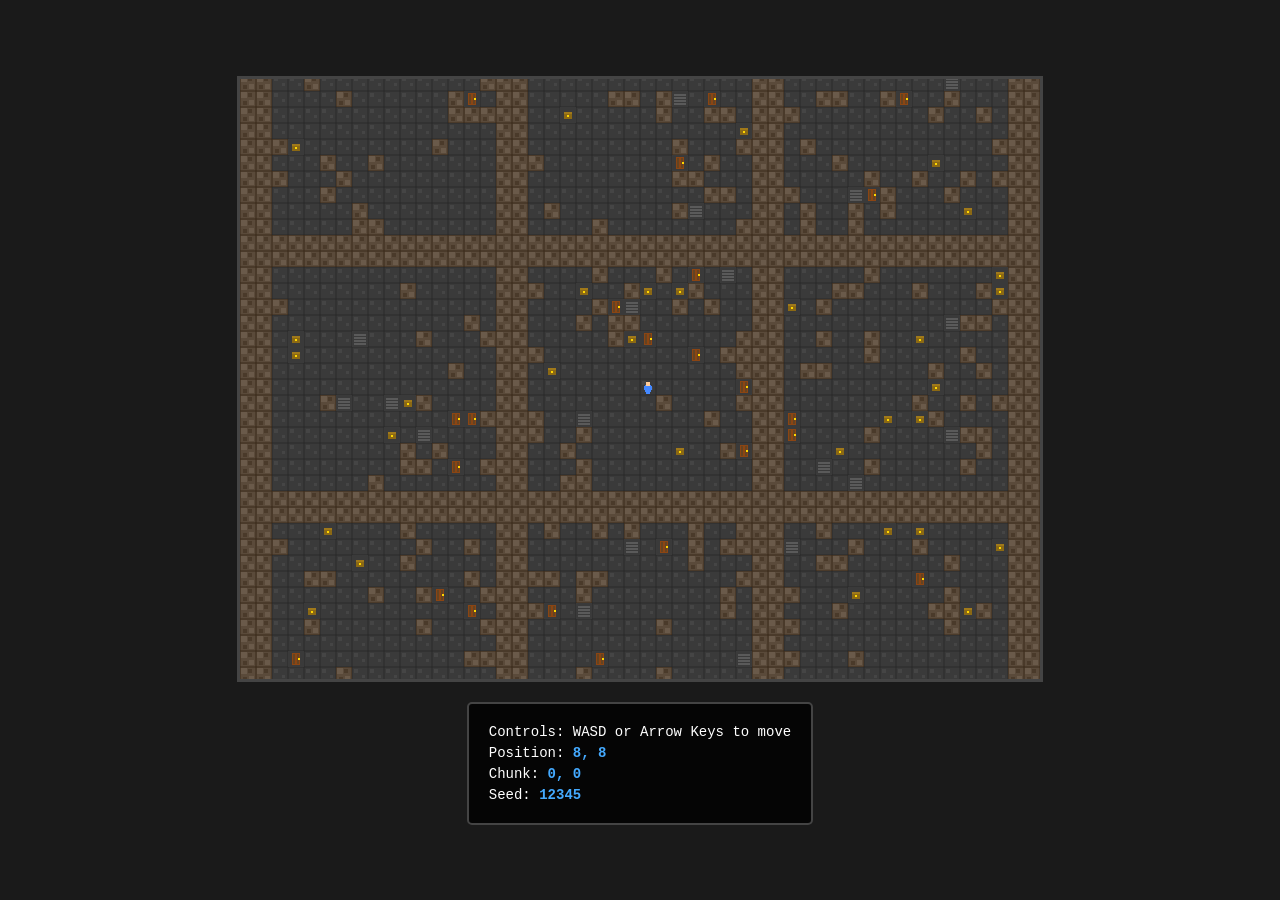
==== index.html @ c69b74d6 "Complete pixel dungeon game with procedural generation and GitHub Pages deployment Co-authored-by: R" ====
<!DOCTYPE html>
<html lang="en">
<head>
    <meta charset="UTF-8">
    <meta name="viewport" content="width=device-width, initial-scale=1.0">
    <title>Pixel Dungeon</title>
    <link rel="stylesheet" href="style.css">
</head>
<body>
    <div id="game-container">
        <canvas id="game-canvas"></canvas>
        <div id="info">
            <div>Controls: WASD or Arrow Keys to move</div>
            <div>Position: <span id="position">0, 0</span></div>
            <div>Chunk: <span id="chunk">0, 0</span></div>
            <div>Seed: <span id="seed">12345</span></div>
        </div>
    </div>
    <script src="tileset.js"></script>
    <script src="world.js"></script>
    <script src="player.js"></script>
    <script src="game.js"></script>
</body>
</html>
---- style.css ----
* {
    margin: 0;
    padding: 0;
    box-sizing: border-box;
}

body {
    font-family: 'Courier New', monospace;
    background: #1a1a1a;
    color: #fff;
    display: flex;
    justify-content: center;
    align-items: center;
    min-height: 100vh;
    overflow: hidden;
}

#game-container {
    display: flex;
    flex-direction: column;
    align-items: center;
    gap: 20px;
}

#game-canvas {
    border: 3px solid #444;
    background: #000;
    image-rendering: pixelated;
    image-rendering: -moz-crisp-edges;
    image-rendering: crisp-edges;
}

#info {
    background: rgba(0, 0, 0, 0.8);
    padding: 15px 20px;
    border: 2px solid #444;
    border-radius: 5px;
    font-size: 14px;
}

#info div {
    margin: 5px 0;
}

#info span {
    color: #4af;
    font-weight: bold;
}
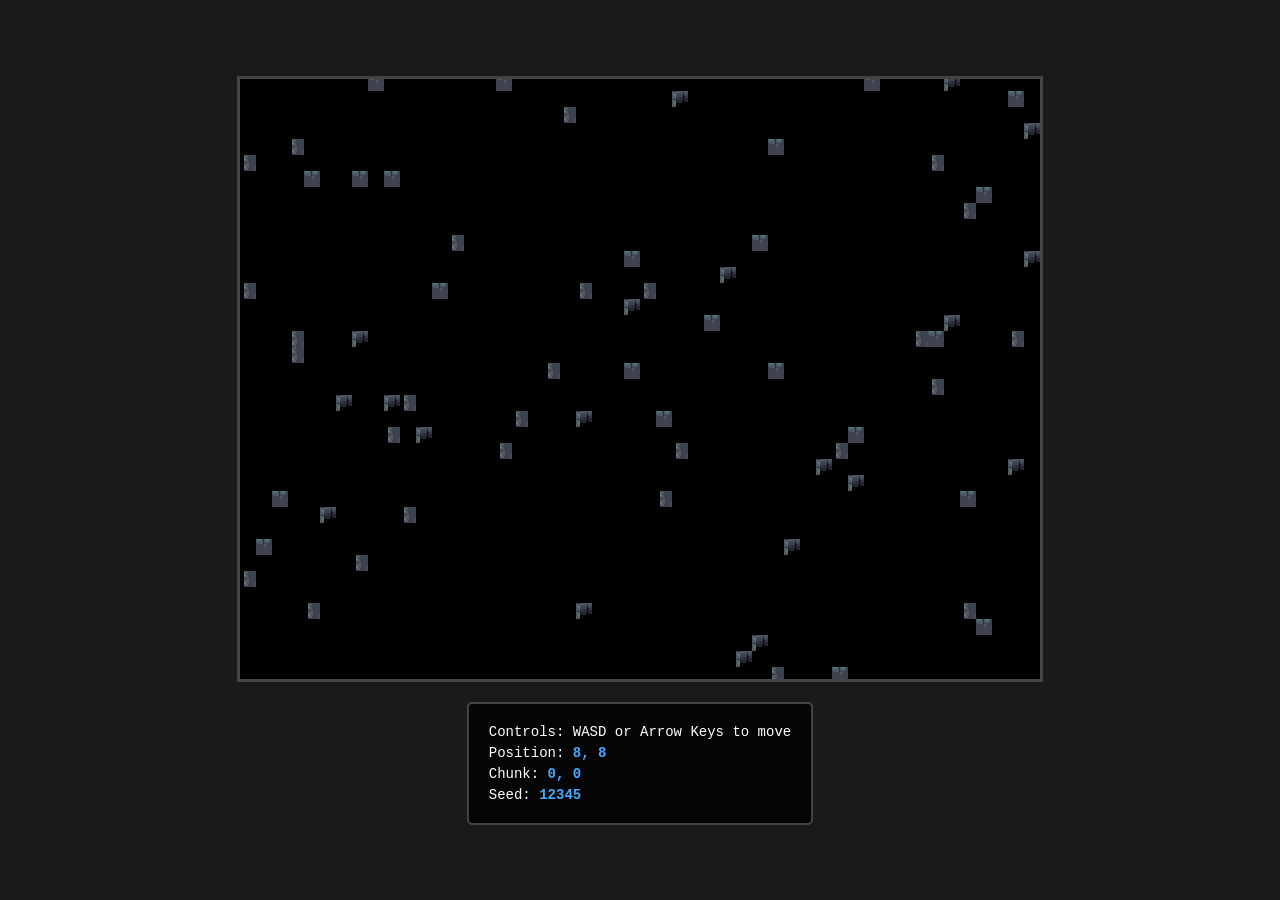
==== commit 5744814a: "Restructure project and implement spritesheet-based tileset Co-authored-by: Rouxhero <70963483+Rouxh" ====
--- a/index.html
+++ b/index.html
@@ -16,9 +16,21 @@
             <div>Seed: <span id="seed">12345</span></div>
         </div>
     </div>
-    <script src="tileset.js"></script>
-    <script src="world.js"></script>
-    <script src="player.js"></script>
-    <script src="game.js"></script>
+    <!-- Engine systems -->
+    <script src="src/engine/input.js"></script>
+    <script src="src/engine/camera.js"></script>
+    <script src="src/engine/render.js"></script>
+    <script src="src/engine/loop.js"></script>
+    
+    <!-- World systems -->
+    <script src="src/world/tileset.js"></script>
+    <script src="src/world/generator.js"></script>
+    <script src="src/world/chunk.js"></script>
+    
+    <!-- Entities -->
+    <script src="src/entities/player.js"></script>
+    
+    <!-- Main game -->
+    <script src="main.js"></script>
 </body>
 </html>
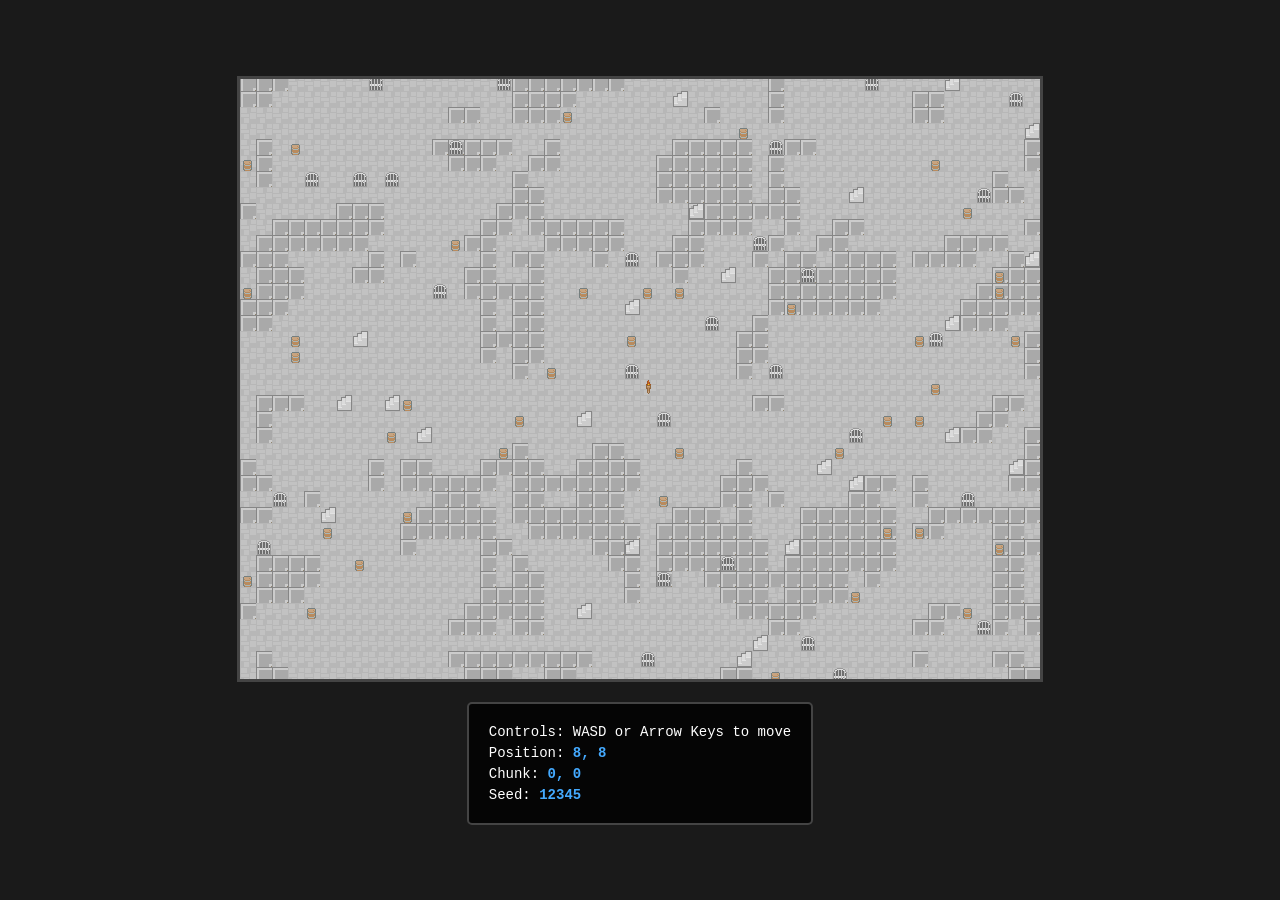
==== commit 05166548: "Add mobile joystick and layered tile rendering Introduces a mobile-friendly on-screen joystick for t" ====
--- a/index.html
+++ b/index.html
@@ -15,6 +15,12 @@
             <div>Chunk: <span id="chunk">0, 0</span></div>
             <div>Seed: <span id="seed">12345</span></div>
         </div>
+    </div>
+
+    <!-- Mobile Joystick -->
+    <div id="joystick" aria-hidden="true">
+        <div id="joystick-base"></div>
+        <div id="joystick-stick"></div>
     </div>
     <!-- Engine systems -->
     <script src="src/engine/input.js"></script>
--- a/style.css
+++ b/style.css
@@ -13,6 +13,7 @@
     align-items: center;
     min-height: 100vh;
     overflow: hidden;
+    touch-action: none; /* Prevent browser gestures interfering */
 }
 
 #game-container {
@@ -46,3 +47,41 @@
     color: #4af;
     font-weight: bold;
 }
+
+/* Mobile joystick overlay */
+#joystick {
+    position: fixed;
+    left: 20px;
+    bottom: 20px;
+    width: 140px;
+    height: 140px;
+    user-select: none;
+    touch-action: none;
+    z-index: 1000;
+}
+
+#joystick-base {
+    position: absolute;
+    width: 100%;
+    height: 100%;
+    border-radius: 50%;
+    background: rgba(255, 255, 255, 0.08);
+    border: 2px solid rgba(255, 255, 255, 0.15);
+}
+
+#joystick-stick {
+    position: absolute;
+    width: 60px;
+    height: 60px;
+    border-radius: 50%;
+    background: rgba(100, 160, 255, 0.30);
+    border: 2px solid rgba(100, 160, 255, 0.6);
+    box-shadow: 0 0 12px rgba(100, 160, 255, 0.5);
+    left: 40px; /* centered in 140px base by default */
+    top: 40px;
+}
+
+/* Hide joystick on desktop by default */
+@media (hover: hover) and (pointer: fine) {
+    #joystick { display: none; }
+}
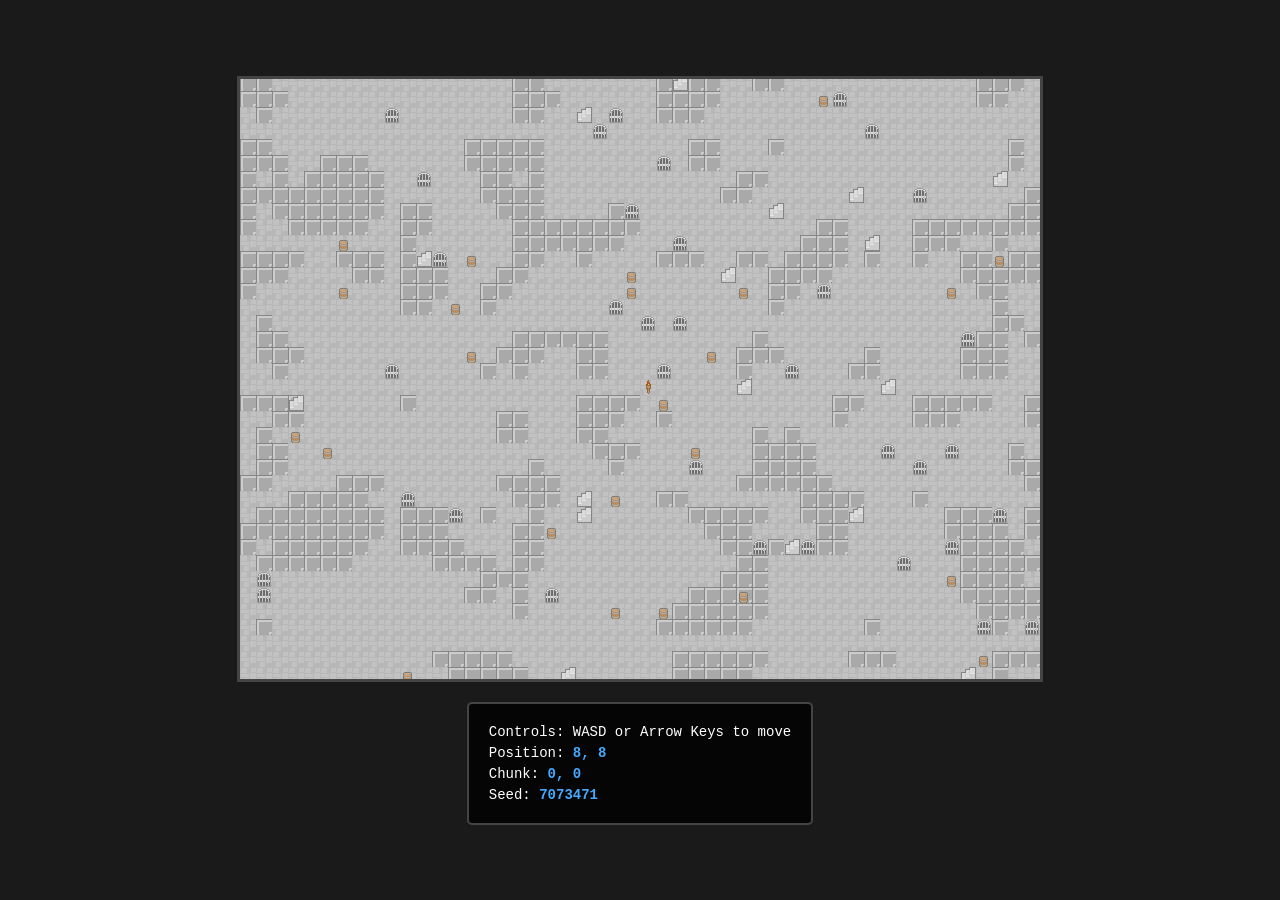
==== commit 2cfb8c5d: "Display and use random seed in game initialization The seed value is now randomly generated and disp" ====
--- a/index.html
+++ b/index.html
@@ -13,7 +13,7 @@
             <div>Controls: WASD or Arrow Keys to move</div>
             <div>Position: <span id="position">0, 0</span></div>
             <div>Chunk: <span id="chunk">0, 0</span></div>
-            <div>Seed: <span id="seed">12345</span></div>
+            <div>Seed: <span id="seed"></span></div>
         </div>
     </div>
 
@@ -22,6 +22,11 @@
         <div id="joystick-base"></div>
         <div id="joystick-stick"></div>
     </div>
+    <script>
+        // Show seed in info panel
+        let randomSeed = Math.floor(Math.random() * 10000000);
+        document.getElementById('seed').textContent = randomSeed;
+    </script>
     <!-- Engine systems -->
     <script src="src/engine/input.js"></script>
     <script src="src/engine/camera.js"></script>
